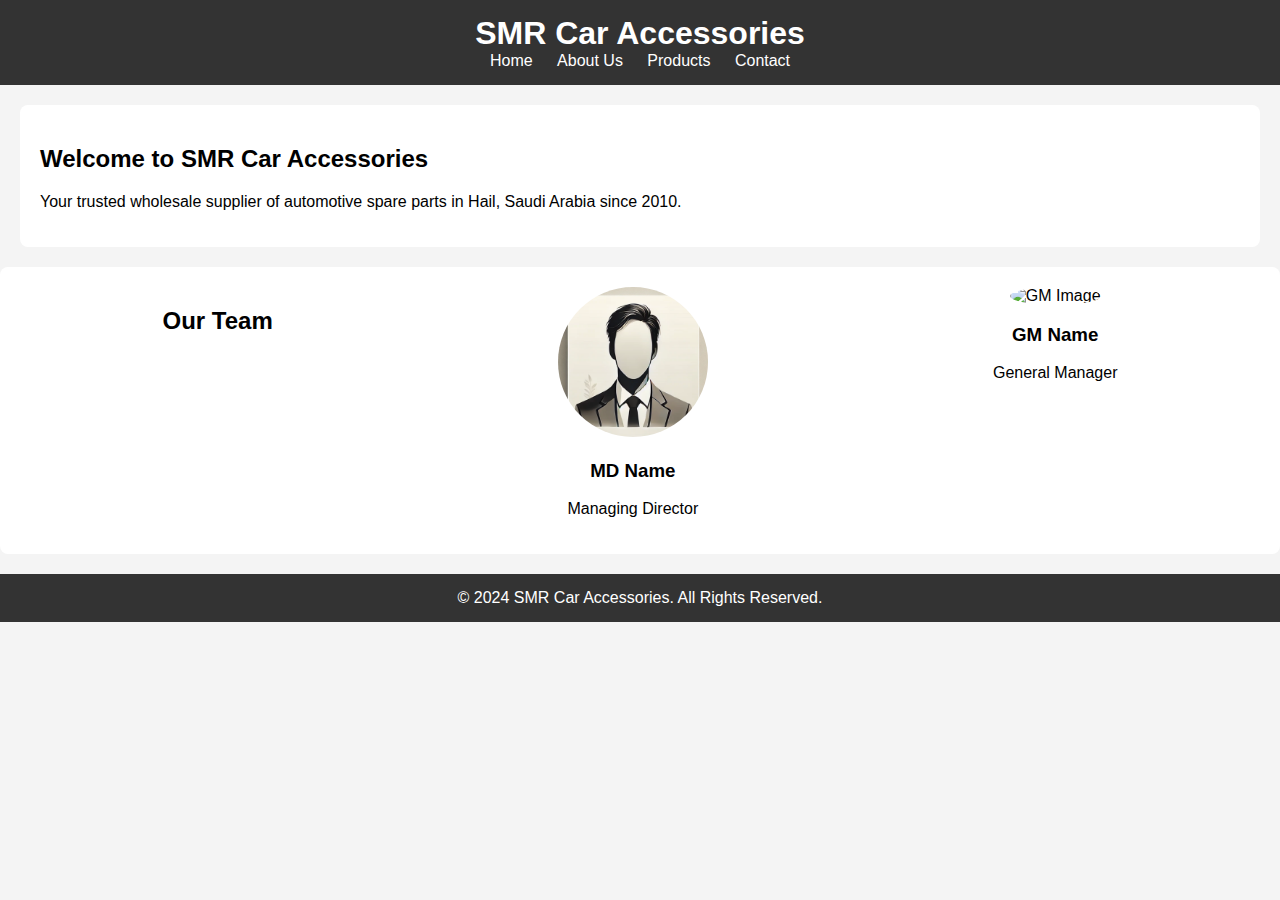
==== index.html @ 48ce921c "Initial commit" ====
<!DOCTYPE html>
<html lang="en">
<head>
    <meta charset="UTF-8">
    <meta name="viewport" content="width=device-width, initial-scale=1.0">
    <title>SMR Car Accessories</title>
    <link rel="stylesheet" href="styles.css">
</head>
<body>
    <header>
        <h1>SMR Car Accessories</h1>
        <nav>
            <ul>
                <li><a href="index.html">Home</a></li>
                <li><a href="about.html">About Us</a></li>
                <li><a href="products.html">Products</a></li>
                <li><a href="contact.html">Contact</a></li>
            </ul>
        </nav>
    </header>

    <section class="intro">
        <h2>Welcome to SMR Car Accessories</h2>
        <p>Your trusted wholesale supplier of automotive spare parts in Hail, Saudi Arabia since 2010.</p>
    </section>

    <section class="team">
        <h2>Our Team</h2>
        <div class="team-member">
            <img src="images/placeholder-md.jpg" alt="MD Image">
            <h3>MD Name</h3>
            <p>Managing Director</p>
        </div>
        <div class="team-member">
            <img src="images/placeholder-gm.jpg" alt="GM Image">
            <h3>GM Name</h3>
            <p>General Manager</p>
        </div>
    </section>

    <footer>
        <p>&copy; 2024 SMR Car Accessories. All Rights Reserved.</p>
    </footer>
</body>
</html>
---- styles.css ----
body {
    font-family: Arial, sans-serif;
    margin: 0;
    padding: 0;
    background-color: #f4f4f4;
}

header {
    background-color: #333;
    color: white;
    padding: 15px 0;
    text-align: center;
}

header h1 {
    margin: 0;
}

nav ul {
    list-style-type: none;
    margin: 0;
    padding: 0;
}

nav ul li {
    display: inline;
    margin: 0 10px;
}

nav ul li a {
    color: white;
    text-decoration: none;
}

section {
    padding: 20px;
    margin: 20px;
    background-color: white;
    border-radius: 8px;
}

.team {
    display: flex;
    justify-content: space-around;
    margin: 20px 0;
}

.team-member {
    text-align: center;
}

.team-member img {
    width: 150px;
    height: 150px;
    border-radius: 50%;
}

footer {
    text-align: center;
    padding: 15px;
    background-color: #333;
    color: white;
    margin-top: 20px;
}

footer p {
    margin: 0;
}
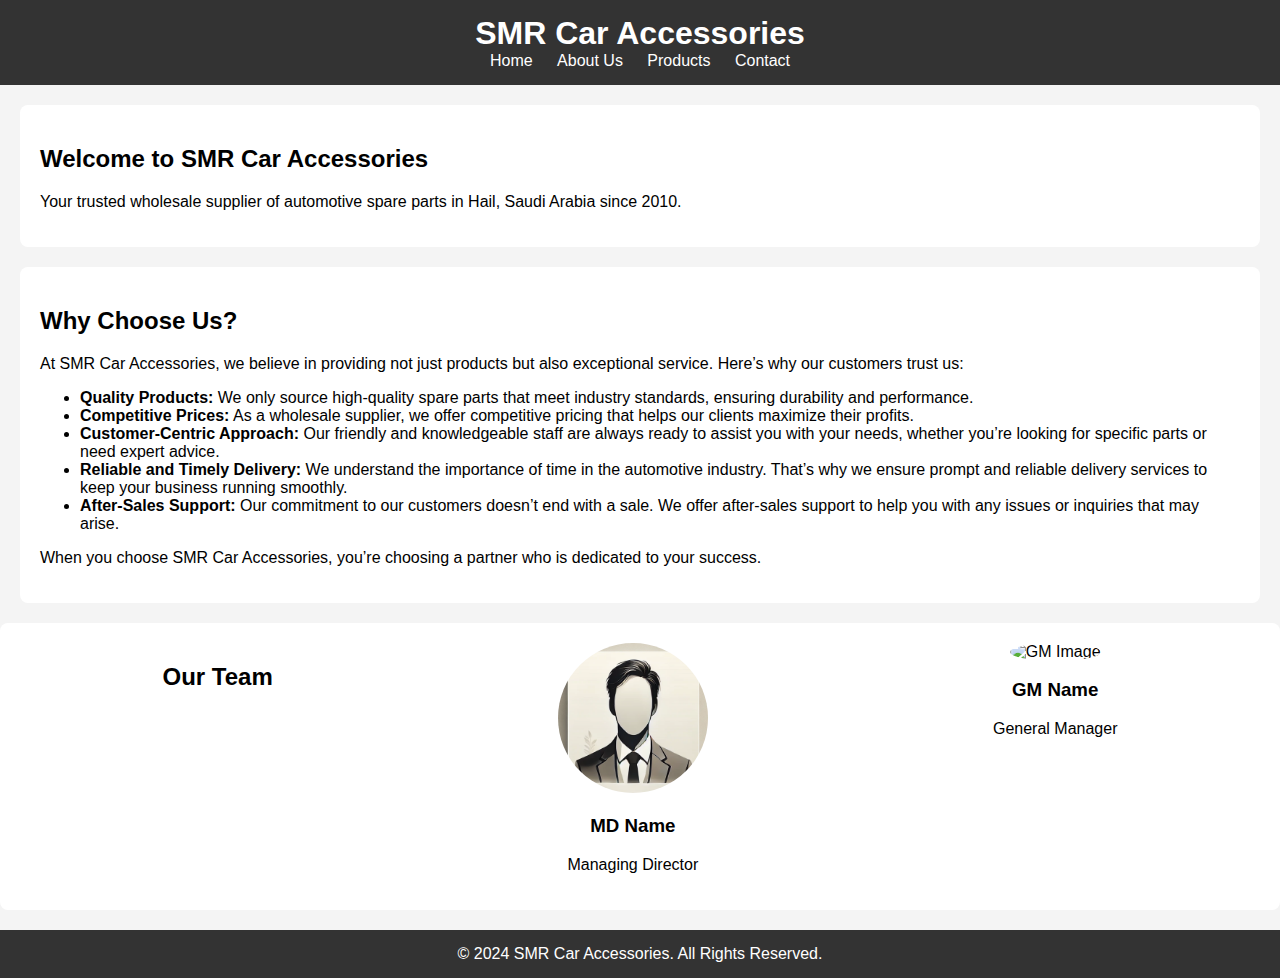
==== commit eb2006b3: "more info on bussiness" ====
--- a/index.html
+++ b/index.html
@@ -24,6 +24,19 @@
         <p>Your trusted wholesale supplier of automotive spare parts in Hail, Saudi Arabia since 2010.</p>
     </section>
 
+    <section class="services">
+        <h2>Why Choose Us?</h2>
+        <p>At SMR Car Accessories, we believe in providing not just products but also exceptional service. Here’s why our customers trust us:</p>
+        <ul>
+            <li><strong>Quality Products:</strong> We only source high-quality spare parts that meet industry standards, ensuring durability and performance.</li>
+            <li><strong>Competitive Prices:</strong> As a wholesale supplier, we offer competitive pricing that helps our clients maximize their profits.</li>
+            <li><strong>Customer-Centric Approach:</strong> Our friendly and knowledgeable staff are always ready to assist you with your needs, whether you’re looking for specific parts or need expert advice.</li>
+            <li><strong>Reliable and Timely Delivery:</strong> We understand the importance of time in the automotive industry. That’s why we ensure prompt and reliable delivery services to keep your business running smoothly.</li>
+            <li><strong>After-Sales Support:</strong> Our commitment to our customers doesn’t end with a sale. We offer after-sales support to help you with any issues or inquiries that may arise.</li>
+        </ul>
+        <p>When you choose SMR Car Accessories, you’re choosing a partner who is dedicated to your success.</p>
+    </section>
+
     <section class="team">
         <h2>Our Team</h2>
         <div class="team-member">
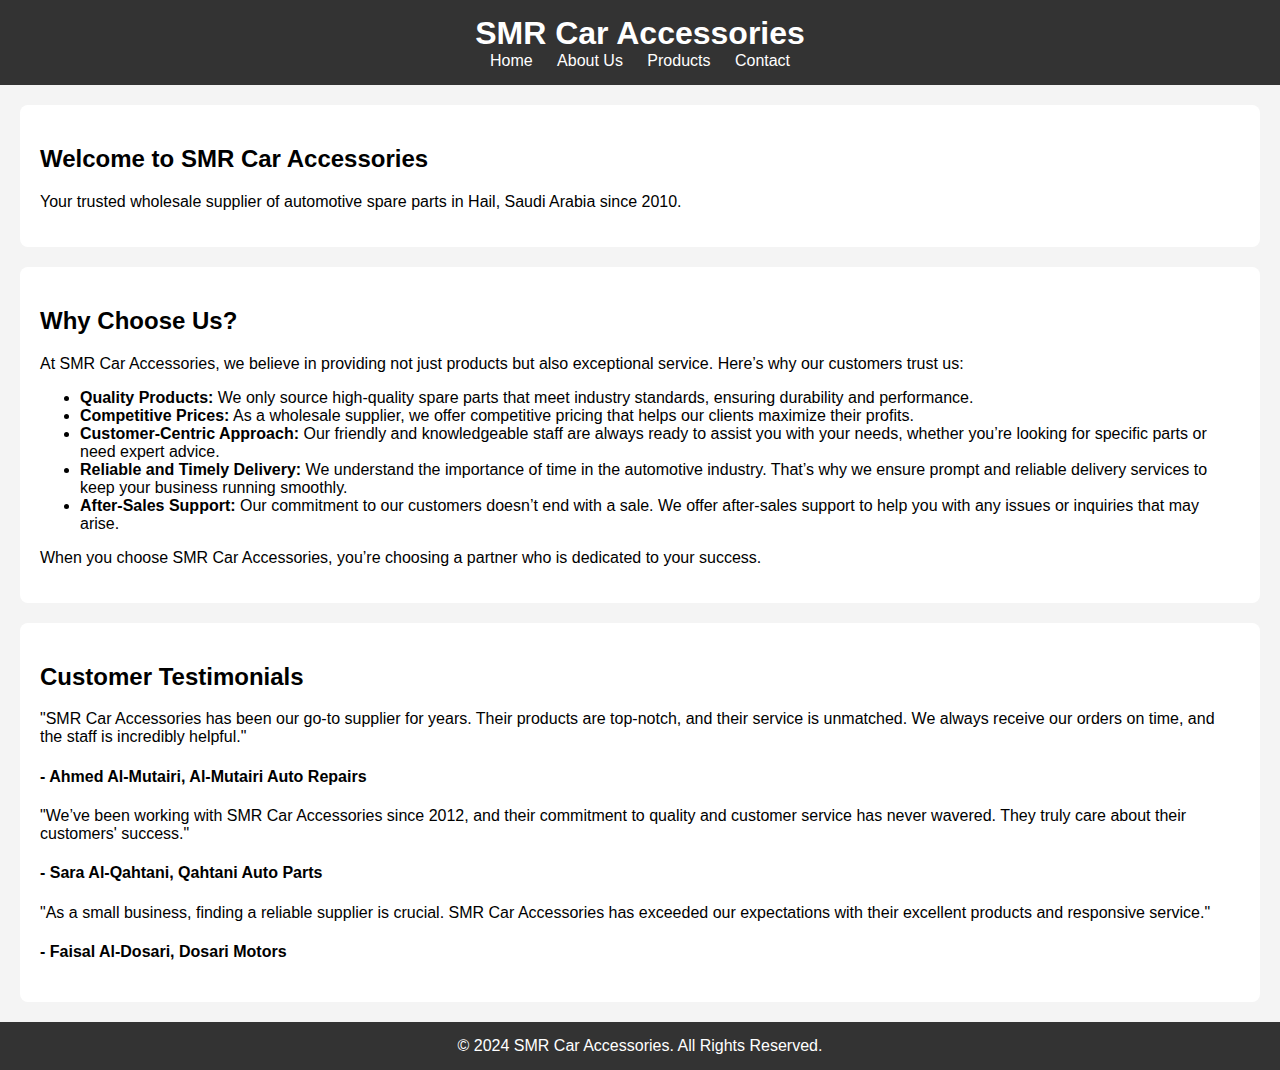
==== commit cd67a5c3: "Added story and content" ====
--- a/index.html
+++ b/index.html
@@ -37,17 +37,21 @@
         <p>When you choose SMR Car Accessories, you’re choosing a partner who is dedicated to your success.</p>
     </section>
 
-    <section class="team">
-        <h2>Our Team</h2>
-        <div class="team-member">
-            <img src="images/placeholder-md.jpg" alt="MD Image">
-            <h3>MD Name</h3>
-            <p>Managing Director</p>
-        </div>
-        <div class="team-member">
-            <img src="images/placeholder-gm.jpg" alt="GM Image">
-            <h3>GM Name</h3>
-            <p>General Manager</p>
+    <section class="testimonials">
+        <h2>Customer Testimonials</h2>
+        <div class="testimonial-grid">
+            <div class="testimonial">
+                <p>"SMR Car Accessories has been our go-to supplier for years. Their products are top-notch, and their service is unmatched. We always receive our orders on time, and the staff is incredibly helpful."</p>
+                <h4>- Ahmed Al-Mutairi, Al-Mutairi Auto Repairs</h4>
+            </div>
+            <div class="testimonial">
+                <p>"We’ve been working with SMR Car Accessories since 2012, and their commitment to quality and customer service has never wavered. They truly care about their customers' success."</p>
+                <h4>- Sara Al-Qahtani, Qahtani Auto Parts</h4>
+            </div>
+            <div class="testimonial">
+                <p>"As a small business, finding a reliable supplier is crucial. SMR Car Accessories has exceeded our expectations with their excellent products and responsive service."</p>
+                <h4>- Faisal Al-Dosari, Dosari Motors</h4>
+            </div>
         </div>
     </section>
 
--- a/styles.css
+++ b/styles.css
@@ -39,20 +39,35 @@
     border-radius: 8px;
 }
 
-.team {
-    display: flex;
-    justify-content: space-around;
-    margin: 20px 0;
+.products p {
+    margin-bottom: 20px;
 }
 
-.team-member {
-    text-align: center;
+.product-grid {
+    display: grid;
+    grid-template-columns: repeat(auto-fit, minmax(300px, 1fr));
+    gap: 20px;
 }
 
-.team-member img {
-    width: 150px;
-    height: 150px;
-    border-radius: 50%;
+.product-category {
+    background-color: #fff;
+    border: 1px solid #ddd;
+    border-radius: 8px;
+    padding: 15px;
+    text-align: center;
+    box-shadow: 0 2px 8px rgba(0, 0, 0, 0.1);
+}
+
+.product-category img {
+    width: 100%;
+    height: auto;
+    max-width: 250px;
+    margin-bottom: 15px;
+    border-radius: 8px;
+}
+
+.product-category h3 {
+    margin-bottom: 10px;
 }
 
 footer {
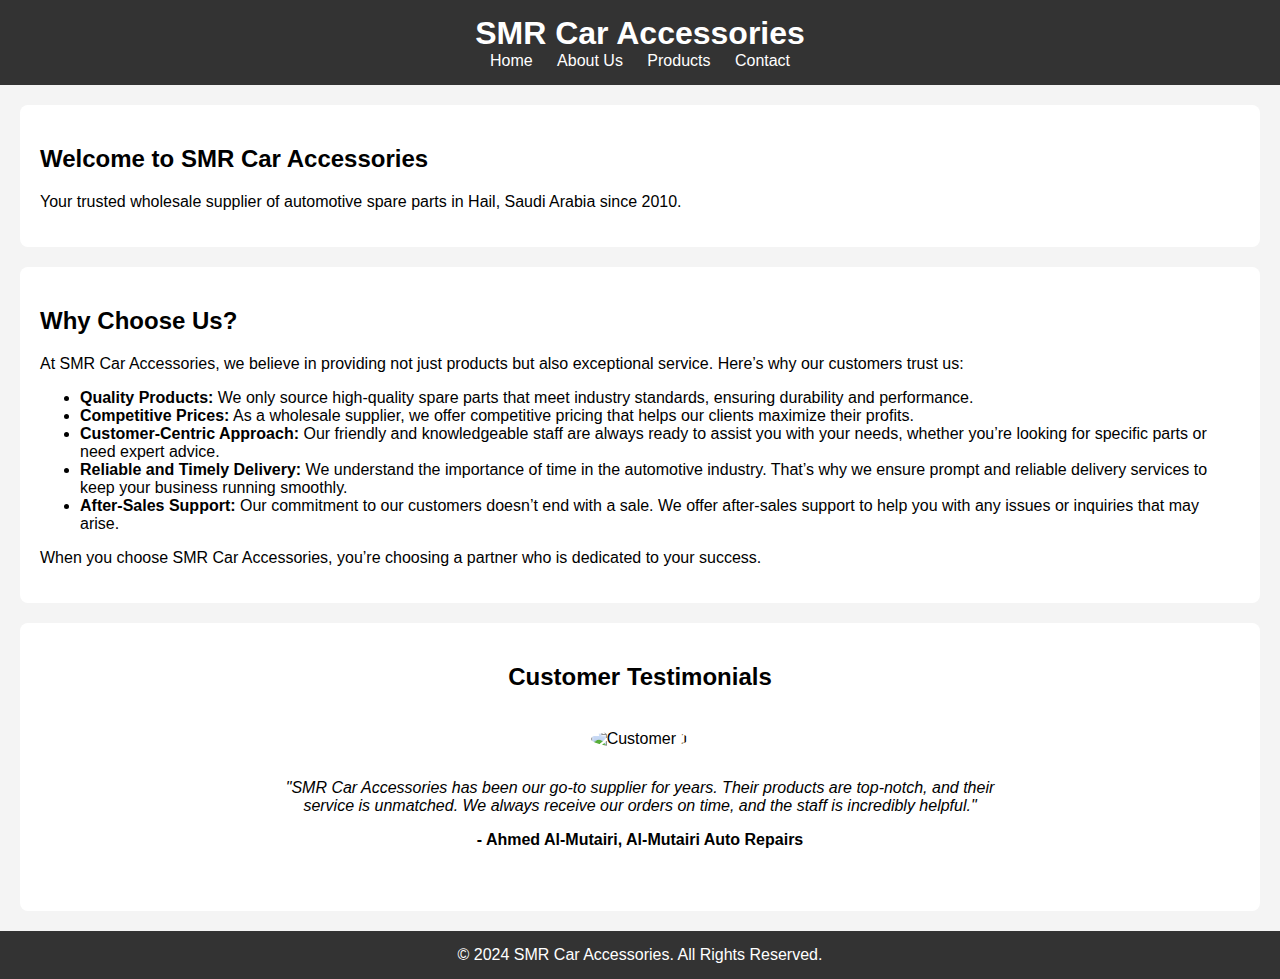
==== commit c77b215f: "Added customer test" ====
--- a/index.html
+++ b/index.html
@@ -5,6 +5,7 @@
     <meta name="viewport" content="width=device-width, initial-scale=1.0">
     <title>SMR Car Accessories</title>
     <link rel="stylesheet" href="styles.css">
+    <script defer src="scripts.js"></script>
 </head>
 <body>
     <header>
@@ -39,16 +40,19 @@
 
     <section class="testimonials">
         <h2>Customer Testimonials</h2>
-        <div class="testimonial-grid">
+        <div class="testimonial-carousel">
             <div class="testimonial">
+                <img src="images/placeholder-customer1.jpg" alt="Customer 1">
                 <p>"SMR Car Accessories has been our go-to supplier for years. Their products are top-notch, and their service is unmatched. We always receive our orders on time, and the staff is incredibly helpful."</p>
                 <h4>- Ahmed Al-Mutairi, Al-Mutairi Auto Repairs</h4>
             </div>
             <div class="testimonial">
+                <img src="images/placeholder-customer2.jpg" alt="Customer 2">
                 <p>"We’ve been working with SMR Car Accessories since 2012, and their commitment to quality and customer service has never wavered. They truly care about their customers' success."</p>
                 <h4>- Sara Al-Qahtani, Qahtani Auto Parts</h4>
             </div>
             <div class="testimonial">
+                <img src="images/placeholder-customer3.jpg" alt="Customer 3">
                 <p>"As a small business, finding a reliable supplier is crucial. SMR Car Accessories has exceeded our expectations with their excellent products and responsive service."</p>
                 <h4>- Faisal Al-Dosari, Dosari Motors</h4>
             </div>
--- a/styles.css
+++ b/styles.css
@@ -39,35 +39,44 @@
     border-radius: 8px;
 }
 
-.products p {
-    margin-bottom: 20px;
+.testimonials {
+    padding: 20px;
+    margin: 20px;
+    background-color: white;
+    border-radius: 8px;
+    text-align: center;
 }
 
-.product-grid {
-    display: grid;
-    grid-template-columns: repeat(auto-fit, minmax(300px, 1fr));
-    gap: 20px;
+.testimonial-carousel {
+    display: flex;
+    overflow: hidden;
+    width: 100%;
+    max-width: 800px;
+    margin: 0 auto;
+    position: relative;
 }
 
-.product-category {
-    background-color: #fff;
-    border: 1px solid #ddd;
-    border-radius: 8px;
-    padding: 15px;
-    text-align: center;
-    box-shadow: 0 2px 8px rgba(0, 0, 0, 0.1);
+.testimonial {
+    min-width: 100%;
+    transition: transform 0.5s ease-in-out;
+    padding: 20px;
+    box-sizing: border-box;
 }
 
-.product-category img {
-    width: 100%;
-    height: auto;
-    max-width: 250px;
+.testimonial img {
+    width: 100px;
+    height: 100px;
+    border-radius: 50%;
     margin-bottom: 15px;
-    border-radius: 8px;
 }
 
-.product-category h3 {
-    margin-bottom: 10px;
+.testimonial p {
+    font-style: italic;
+}
+
+.testimonial h4 {
+    margin-top: 15px;
+    font-weight: bold;
 }
 
 footer {
